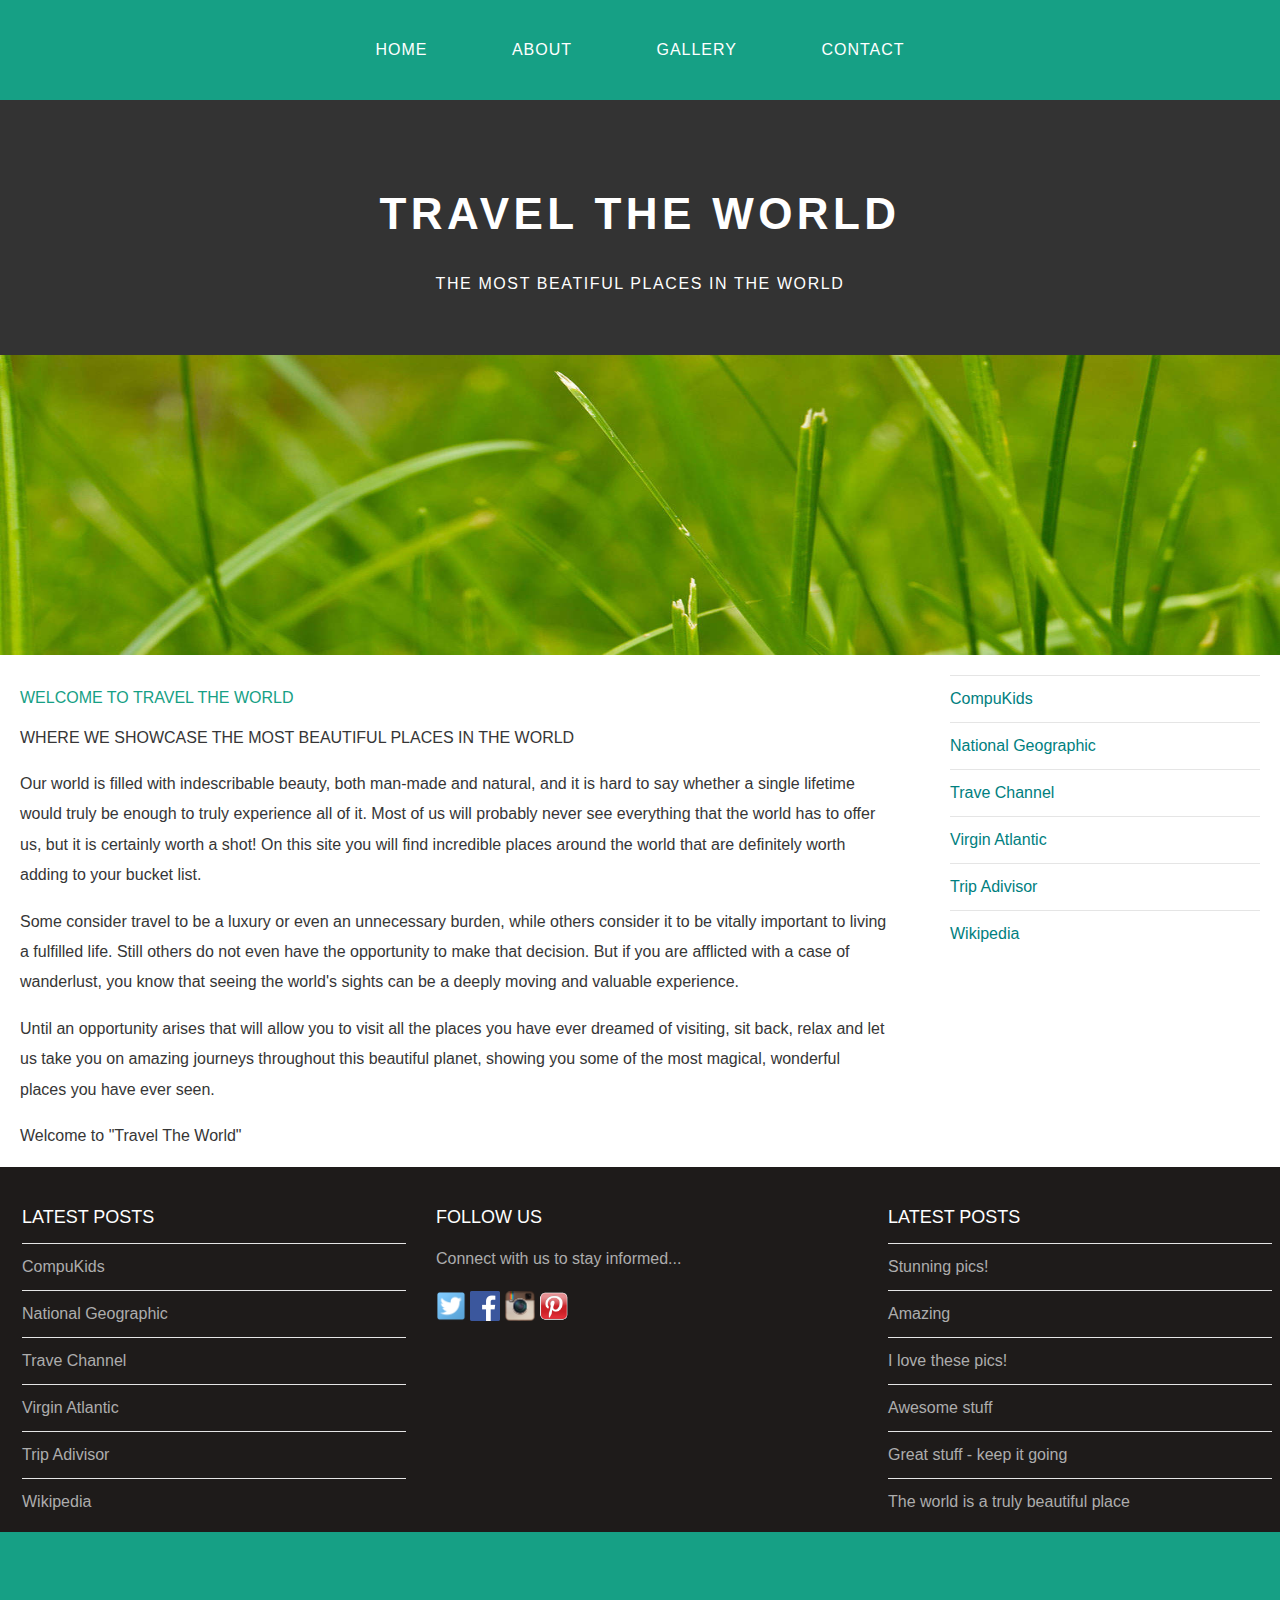
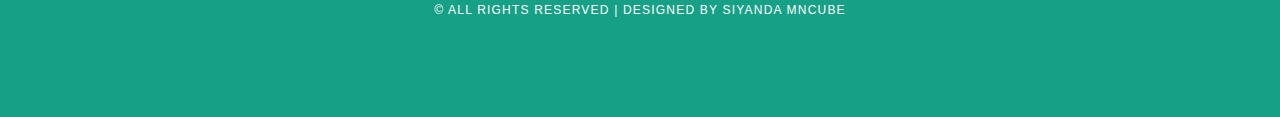
==== index.html @ 0bc77e5a "commit" ====
<!DOCTYPE html>
<html>

<head>
    <title>Travel The World</title>
    <link rel="stylesheet" href="style.css" />
</head>

<body>
    <div id="menu">
        <ul>
            <li><a href="#">Home</a></li>
            <li><a href="about.html">About</a></li>
            <li><a href="gallery.html">Gallery</a></li>
            <li><a href="contact.html">Contact</a></li>
        </ul>
    </div>
    <div id="header">
        <h1>TRAVEL THE WORLD</h1>
        <p>THE MOST BEATIFUL PLACES IN THE WORLD</p>
    </div>

    <div id="banner">
        <img src="images/pic01.jpg">
    </div>
    <div id="page">
        <div id="content">
            <h2>Welcome To Travel The World</h2>
            <p>WHERE WE SHOWCASE THE MOST BEAUTIFUL PLACES IN THE WORLD</p>
            <p>Our world is filled with indescribable beauty, both man-made and natural, and it is hard to say whether a
                single lifetime would truly be enough to truly experience all of it. Most of us will probably never see
                everything that the world has to offer us, but it is certainly worth a shot! On this site you will find
                incredible places around the world that are definitely worth adding to your bucket list.</p>
            <p>Some consider travel to be a luxury or even an unnecessary burden, while others consider it to be vitally
                important to living a fulfilled life. Still others do not even have the opportunity to make that
                decision. But if you are afflicted with a case of wanderlust, you know that seeing the world's sights
                can be a deeply moving and valuable experience.</p>
            <p>Until an opportunity arises that will allow you to visit all the places you have ever dreamed of
                visiting, sit back, relax and let us take you on amazing journeys throughout this beautiful planet,
                showing you some of the most magical, wonderful places you have ever seen.</p>
            <p>Welcome to "Travel The World"</p>
        </div>
        <div id="sidebar">
            <ul class="styled">
                <li><a href="http://www.compukids.me">CompuKids</a></li>
                <li><a href="http://www.nationalgeographic.com/">National Geographic</a></li>
                <li><a href="http://www.travelchannel.com/">Trave Channel</a></li>
                <li><a href="http://www.virgin-atlantic.com/us/en.html">Virgin Atlantic</a></li>
                <li><a href="http://www.tripadvisor.com">Trip Adivisor</a></li>
                <li><a href="https://en.wikipedia.org/wiki/Main_Page">Wikipedia</a></li>
            </ul>
        </div>

    </div>
    <div id="footer">
        <div id="box1">
            <h2>Latest Posts</h2>
            <ul class="styled">
                <li><a href="#">Stunning pics!</a></li>
                <li><a href="#">Amazing</a></li>
                <li><a href="#">I love these pics!</a></li>
                <li><a href="#">Awesome stuff</a></li>
                <li><a href="#">Great stuff - keep it going</a></li>
                <li><a href="#">The world is a truly beautiful place</a></li>
            </ul>
        </div>

        <div id="box2">
            <ul class="styled">
                <h2>Latest Posts</h2>
                <li><a href="http://www.compukids.me">CompuKids</a></li>
                <li><a href="http://www.nationalgeographic.com/">National Geographic</a></li>
                <li><a href="http://www.travelchannel.com/">Trave Channel</a></li>
                <li><a href="http://www.virgin-atlantic.com/us/en.html">Virgin Atlantic</a></li>
                <li><a href="http://www.tripadvisor.com">Trip Adivisor</a></li>
                <li><a href="https://en.wikipedia.org/wiki/Main_Page">Wikipedia</a></li>
            </ul>
        </div>

        <div id="box3">
            <h2>Follow Us</h2>
            <p>Connect with us to stay informed...</p>
            <a href="#"><img src="images/twitter.png" height="30" /></a>
            <a href="#"><img src="images/facebook.png" height="30" /></a>
            <a href="#"><img src="images/instagram.png" height="30" /></a>
            <a href="#"><img src="images/pinterest.png" height="30" /></a>
        </div>
    </div>
    <div id="copyright">
        <p>&copy; All Rights Reserved | Designed by Siyanda Mncube</p>
    </div>

</body>

</html>
---- style.css ----
/*  *******************************************************************************************/  
/*  UNIVERSAL STYLES                                                                          */                                    
/*  *******************************************************************************************/
body{
    margin: 0;
    padding: 0;
    background-color: #ffffff;
    font-family: 'Raleway', sans-serif;
    font-size: 16px;
    font-weight: 400;
    color: #363636;
}
p{
    line-height: 190%;
}
a{
    text-decoration: none;
    color: teal;
}
/*  *******************************************************************************************/  
/*  MENU                                                                                       /                     
/*  *******************************************************************************************/

#menu{
    background-color: #16a085;
    height: 100px;
}
#menu ul{
    margin: 0;
    padding: 0;
    list-style-type: none;
    text-align: center;
}
#menu li{
    display: inline-block;
}
#menu a{
    letter-spacing: 1px;
    text-decoration: none;
    text-align: center;
    text-transform: uppercase;
    font-size: 16px;
    line-height: 100px;
    color: #ffffff;

    padding: 0 40px;
    border: none;
    display: block;
}
#menu a:hover{
    background-color: #1abc9c;
}
/*  *******************************************************************************************/  
/*  HEADER                                                                                    */                                    
/*  *******************************************************************************************/

#header{
   padding: 60px 0px 40px 0;
   background-color: #333333;
   text-align: center;


}
#header h1{
    letter-spacing: 0.1em;
    font-size: 44px;
    color: #ffffff;
}
#header p{
    letter-spacing: 0.1em;
    color: #ffffff;
}


/*  *******************************************************************************************/  
/*  BANNER                                                                                    */                                    
/*  *******************************************************************************************/

#banner{
    height: 300px;
}
#banner img{
    width: 100%;
    height: 300px;
}


/*  *******************************************************************************************/  
/*  PAGE                                                                                   */                                    
/*  *******************************************************************************************/
#page{
min-height: 400px;
padding: 20px;
}
#page h2{
    margin-bottom: 12px;
    text-transform: uppercase;
    font-weight: 400;
    font-size: 16px;
    color: #16a085;
}

 /*===== CONTENT =====*/

 #content{
     float: left;
     width: 70%;
 }
 /*===== SIDEBAR =====*/

 #sidebar{
    float: right;
    width: 25%;
}
 /*===== lists =====*/

 ul.styled{
     margin: 0;
     padding: 0;
     list-style-type: none;
}
ul.styled li{
    border-top: 1px solid #e5e5e5;
    padding: 14px 0px;
}


/*  *******************************************************************************************/  
/*  FOOTER                                                                                    */                                    
/*  *******************************************************************************************/

#footer{
    width: 100%;
    height: 340px;
    background-color: #1e1b1a;
    padding-top: 25px;
    padding-left: 22px;
    clear: both;
}

#footer h2{
    font-size: 18px;
    font-weight: 400;
    text-transform: uppercase;
    color: #ffffff;
}

#footer p{
    color: #adadad;
}
#footer a{
    color: #adadad;
}

#box1{
    float: left;
    width: 30%;
    padding-right: 30px;
}
#box2{
    float: left;
    width: 30%;
    padding-right: 30px;
}
#box1{
    float: right;
    width: 30%;
    padding-left: 30px;
}

/*  *******************************************************************************************/  
/*  COPYRIGHT                                                                                 */                                    
/*  *******************************************************************************************/

#copyright{
    width: 100%;
    height: 130px;
    text-align: center;
    background-color: #16a085;
    padding-top: 55px;
    clear: both;
}

#copyright p{
    font-size: 12px;
    letter-spacing: 00.1em;
    text-transform: uppercase;
    color: #ffffff;
}

/*  *******************************************************************************************/  
/*  GALLERY                                                                                   */                                    
/*  *******************************************************************************************/

#gallery img{
    width:120px;
	margin:12px;
	-moz-transition: -moz-transform 0.5s ease-in;
	-webkit-transition: -webkit-transform 0.5s ease-in;
	-o-transition: -o-transform 0.5s ease-in;
}

#gallery img:hover{
	-moz-transform: scale(3);
	-webkit-transform: scale(3);
	-o-transform: scale(3);
 }
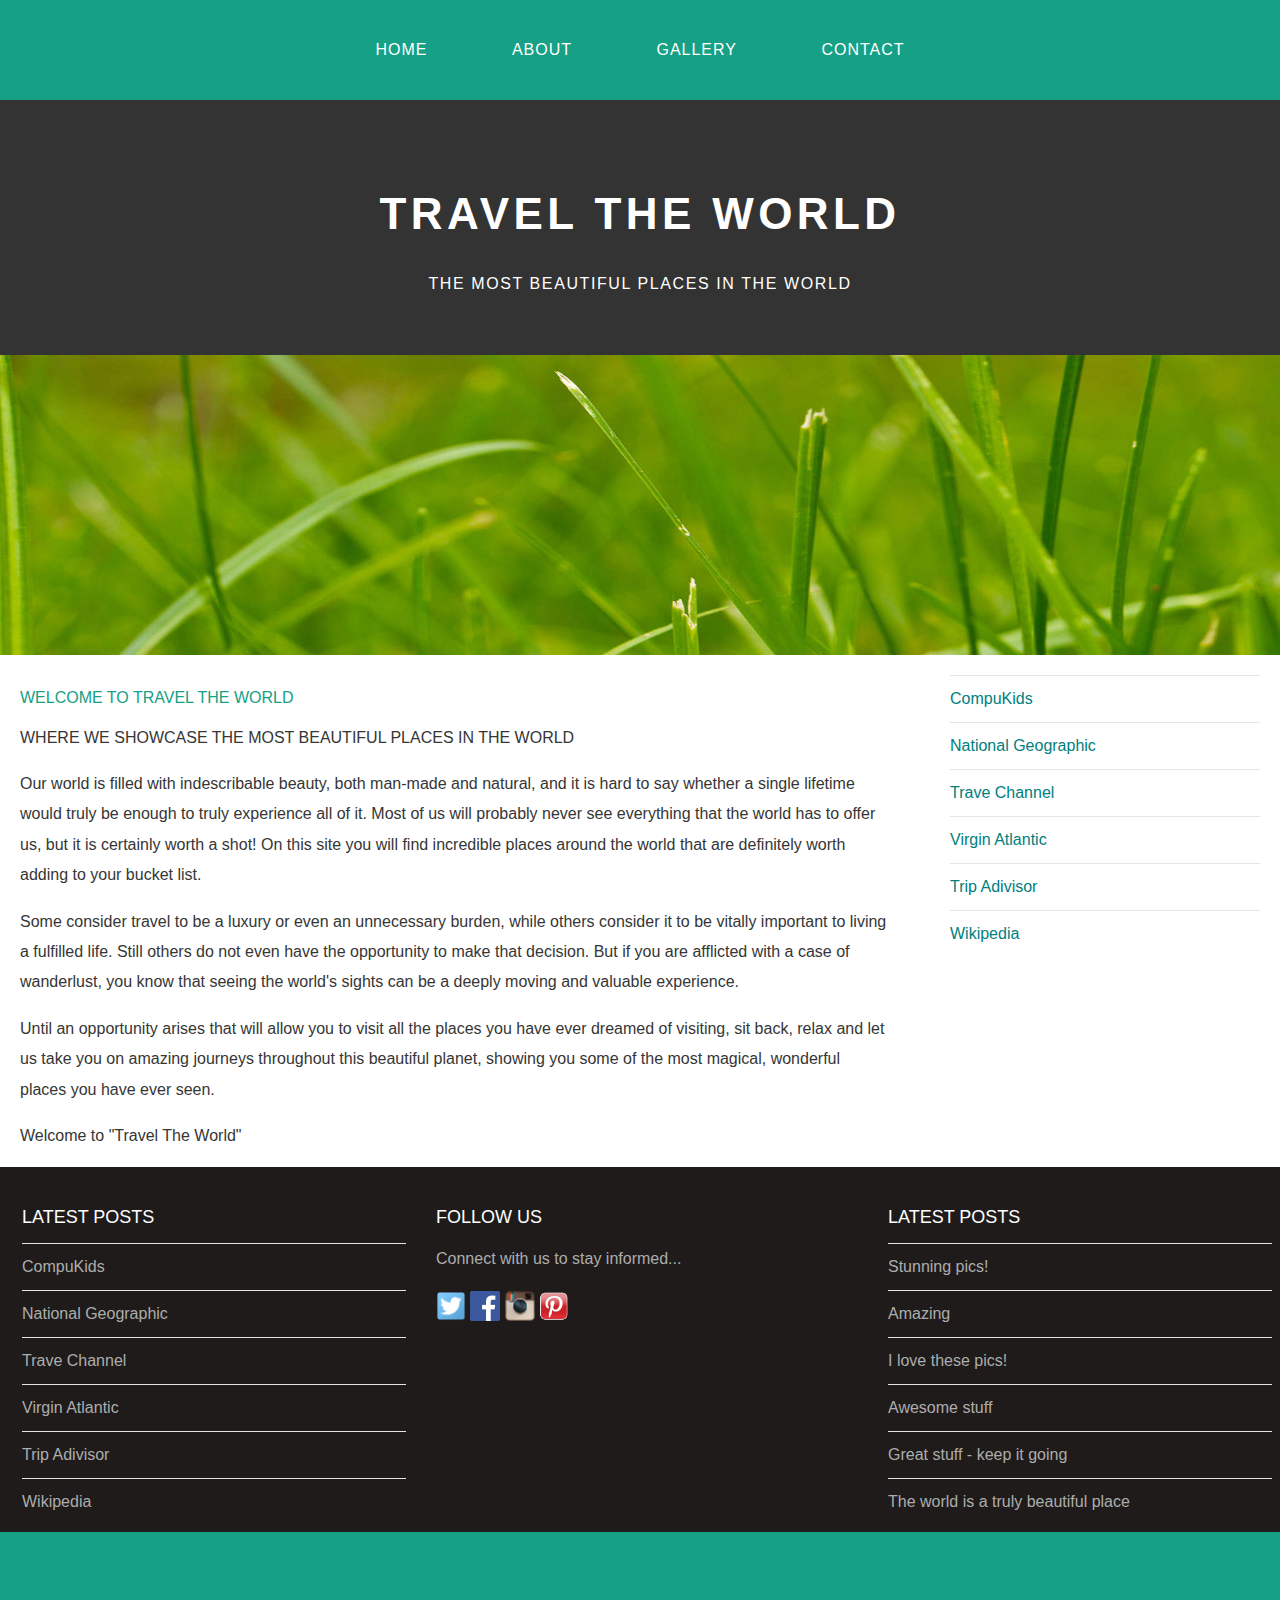
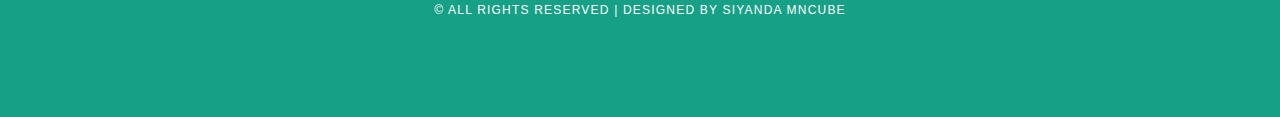
==== commit dafc91dc: "Update index.html" ====
--- a/index.html
+++ b/index.html
@@ -17,7 +17,7 @@
     </div>
     <div id="header">
         <h1>TRAVEL THE WORLD</h1>
-        <p>THE MOST BEATIFUL PLACES IN THE WORLD</p>
+        <p>THE MOST BEAUTIFUL PLACES IN THE WORLD</p>
     </div>
 
     <div id="banner">
